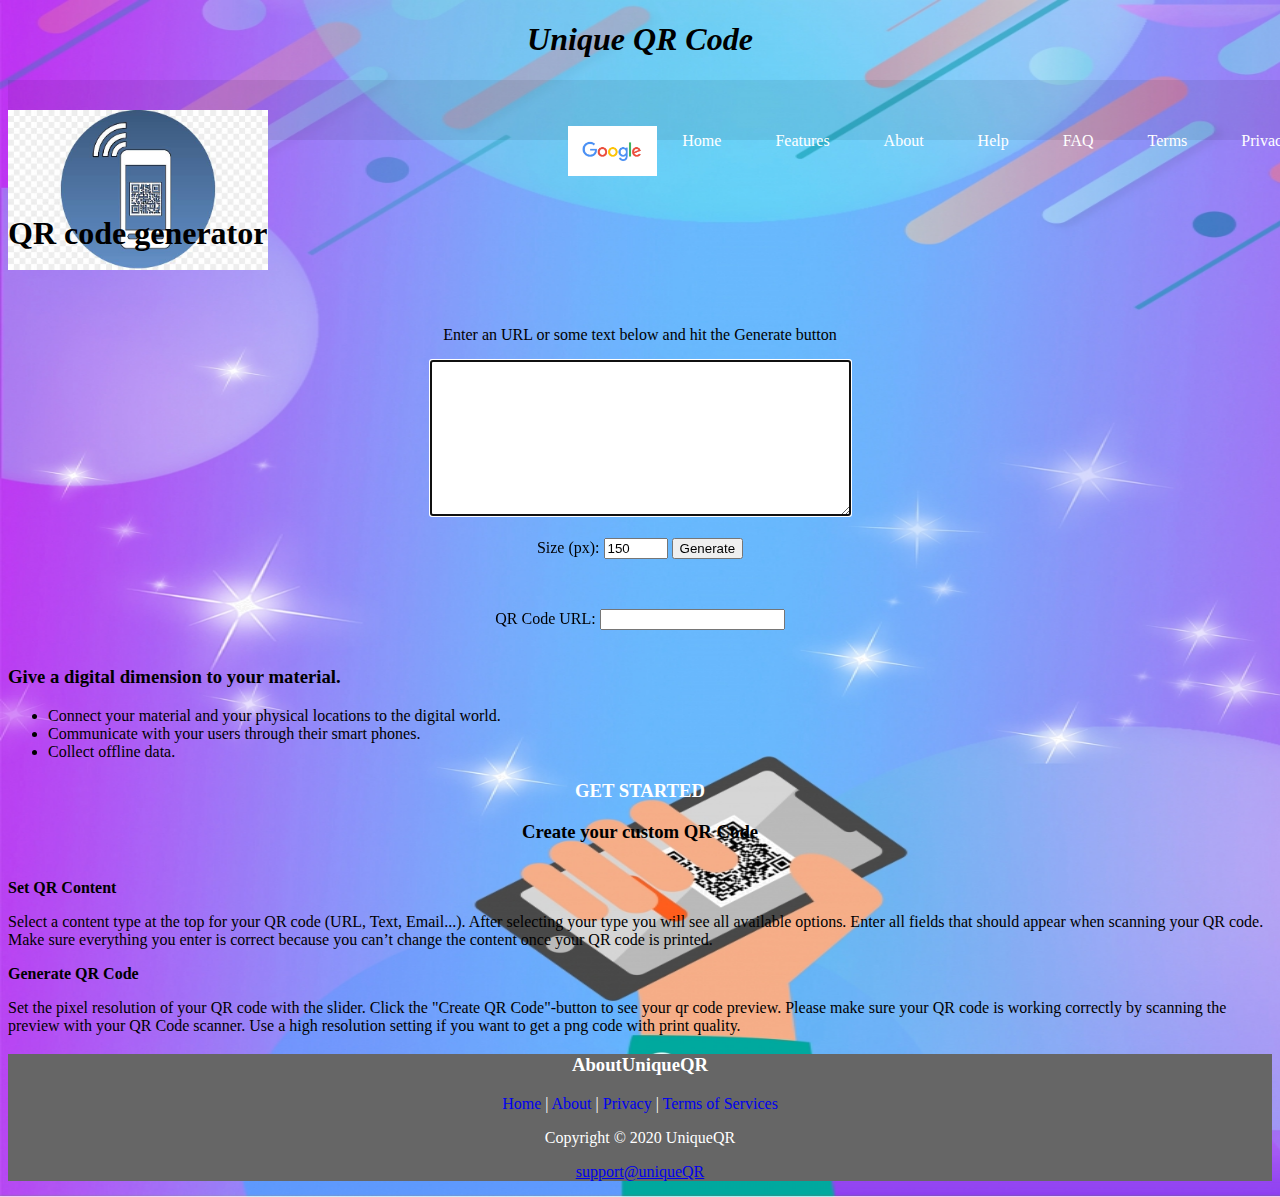
==== index.html @ 6545aa9d "qr site commit" ====
﻿<!DOCTYPE html>
<html>
<head>
<title>QRCode</title>
<link rel="stylesheet" type="text/css" href="style.css">
<style>
.footer {
  position: footer;
  left: 0;
  bottom: 0;
  width: 100%;
  background-color: #666;
  color: white;
  text-align: center;
}
</style>
<style>
body {
  background-image:url(images/pngtree.jpg);
  background-size: 105% 100%;
   }
</style>
<meta charset="utf-8">
</head><body text="#000000">
<center><h1><i>Unique QR Code</i></h1></center>
<div id="main">
   <nav>
   <br>
   <img src="images/images.jpg" width="260" height="160">

   <ul><li >
<a href="https://www.google.co.in/?gws_rd=ssl"><img src="google.gif" height="50" width="auto" align="right"></a></br>
     <li><a href="index.html">Home</a></li>
     <li><a href="Features.html">Features</a></li>
     <li><a href="About.html">About</a></li>
     <li><a href="Help.html">Help</a></li>
     <li><a href="Faq.html">FAQ</a></li>
     <li><a href="Terms.html">Terms</a></li>
     <li><a href="Privacy.html">Privacy</a></li>
     </ul>  
  </nav>
</div>
<br><br><br>
<section>
  <b><h1>QR code generator</h1></b><br><br>
<center>
  <p>Enter an URL or some text below and hit the Generate button</p>
  <textarea name="textarea" cols="50" rows="10" autofocus id="textarea"></textarea>
  
  <br><br>
  <label for="size">Size (px):</label>
  <input id="size" type="number" value="150" min="50" max="500" step="50">	
  <button onclick="genQRcode()">Generate</button>
  <div id="content" style="display: content;">
    <p><img id="qrcode" src="" /></p>
    <label for="qrcode-url">QR Code URL:</label>
    <input id="qrcode-url" type="text" onclick="this.select()">
  </div>
</section>
<script>
  var textarea = document.getElementById("textarea"),
    content = document.getElementById("content");

  function genQRcode() {
    var data = encodeURIComponent(textarea.value),
      size = document.getElementById("size").value,
      chart = "http://chart.googleapis.com/chart?cht=qr&chs=" + size + "x" + size + "&choe=UTF-8&chld=L|0&chl=" + data;
    if (data === "") {
      alert("Please enter a valid data!");
      textarea.focus();
      content.style.display = "none";
    } else {
      content.style.display = "";
      document.getElementById("qrcode").src = chart;
      document.getElementById("qrcode-url").value = chart;
    }
  }

  document.addEventListener("keydown", function(e) {
    if (e.ctrlKey && e.keyCode == 13) {
      genQRcode();
    }
  });
</script><br>
<div class="smallText">
    <b><h3>Give a digital dimension to your material.</h3></b>
    <ul>
    <li>Connect your material and your physical locations to the digital world.</li>
    <li>Communicate with your users through their smart phones.</li>
    <li>Collect offline data.</li>
    </ul>
</div>
<center><h3 style="color:white;">GET STARTED</h3>
  <h3 style="color:black;"> <strong>Create your custom QR Code</strong></h3>
</center>
<center></center>
<p><br>
<b>Set QR Content</b></p>
<p>Select a content type at the top for your QR code (URL, Text, Email...). After selecting your type you will see all available options. Enter all fields that should appear when scanning your QR code. Make sure everything you enter is correct because you can’t change the content once your QR code is printed.</p>
<p><b>Generate QR Code</b></p>
<p>Set the pixel resolution of your QR code with the slider. Click the "Create QR Code"-button to see your qr code preview. Please make sure your QR code is working correctly by scanning the preview with your QR Code scanner. Use a high resolution setting if you want to get a png code with print quality.</p>

 
<div class="footer">
          
          <h3>About<span>UniqueQR</span></h3>

				<p class="footer-links">
					<a href="#" style="text-decoration: none">Home</a>
					|
					<a href="About.html" style="text-decoration: none">About</a>
                    |
                    <a href="Privacy.html" style="text-decoration: none"> Privacy</a>
					| 
					<a href="Terms.html" style="text-decoration: none">Terms of Services</a>
				</p>

<p class="footer-company-name">Copyright &copy; 2020 UniqueQR</p>

<class="footer-center">
<div>
<p><a href="mailto:ravitejamuvvala23@gmail.com">support@uniqueQR</a>
</p>
</div>
</div>
</footer>
</body>
</html>
---- style.css ----
{
	margin :0;
	padding: 0;
	font-family: Verdana, Geneva, sans-serif;
}
nav{
	width: 105%;
	height: 60px;
	background-color:#0001;
	line-height: 30px;
}
nav ul{
	float:right;
	margin-right:20px;
	}

nav ul li{
	list-style-type:none;
	display: inline-block;
	transition: 0.4s all;
}
nav ul li:hover{
	 background-color:#F39d1a;
}
nav ul li a{
	text-decoration: none;
	color:#FFFFFF;
	padding:25px;
}
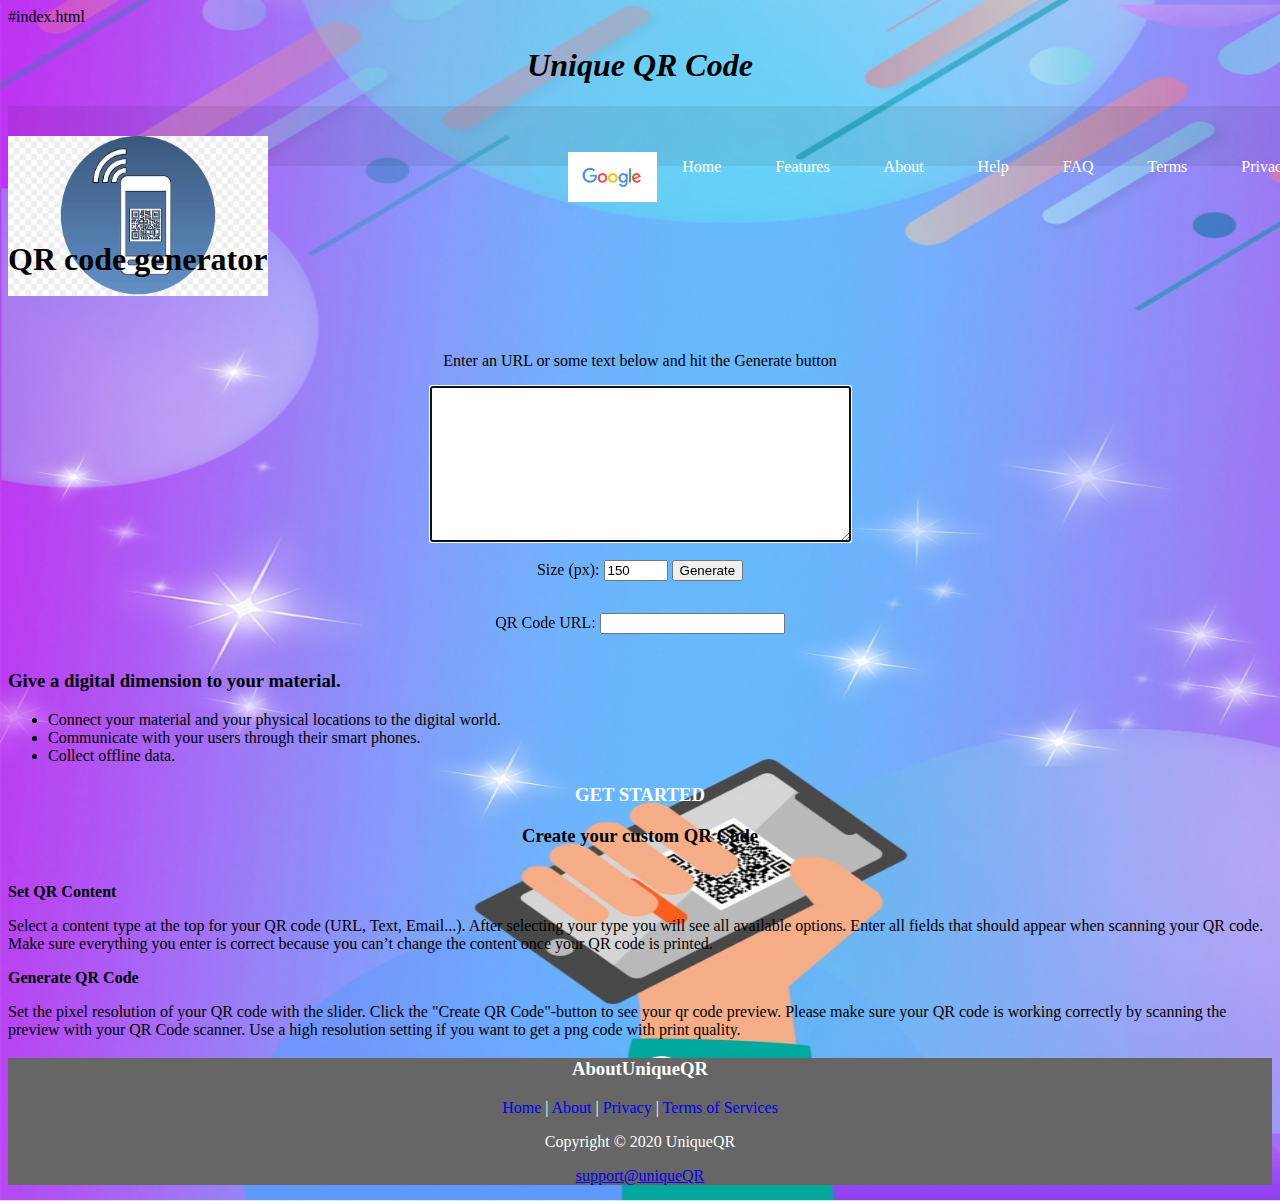
==== commit 9c762f2d: "Update index.html" ====
--- a/index.html
+++ b/index.html
@@ -1,4 +1,5 @@
-﻿<!DOCTYPE html>
+#index.html
+<!DOCTYPE html>
 <html>
 <head>
 <title>QRCode</title>
@@ -125,4 +126,4 @@
 </div>
 </footer>
 </body>
-</html>+</html>
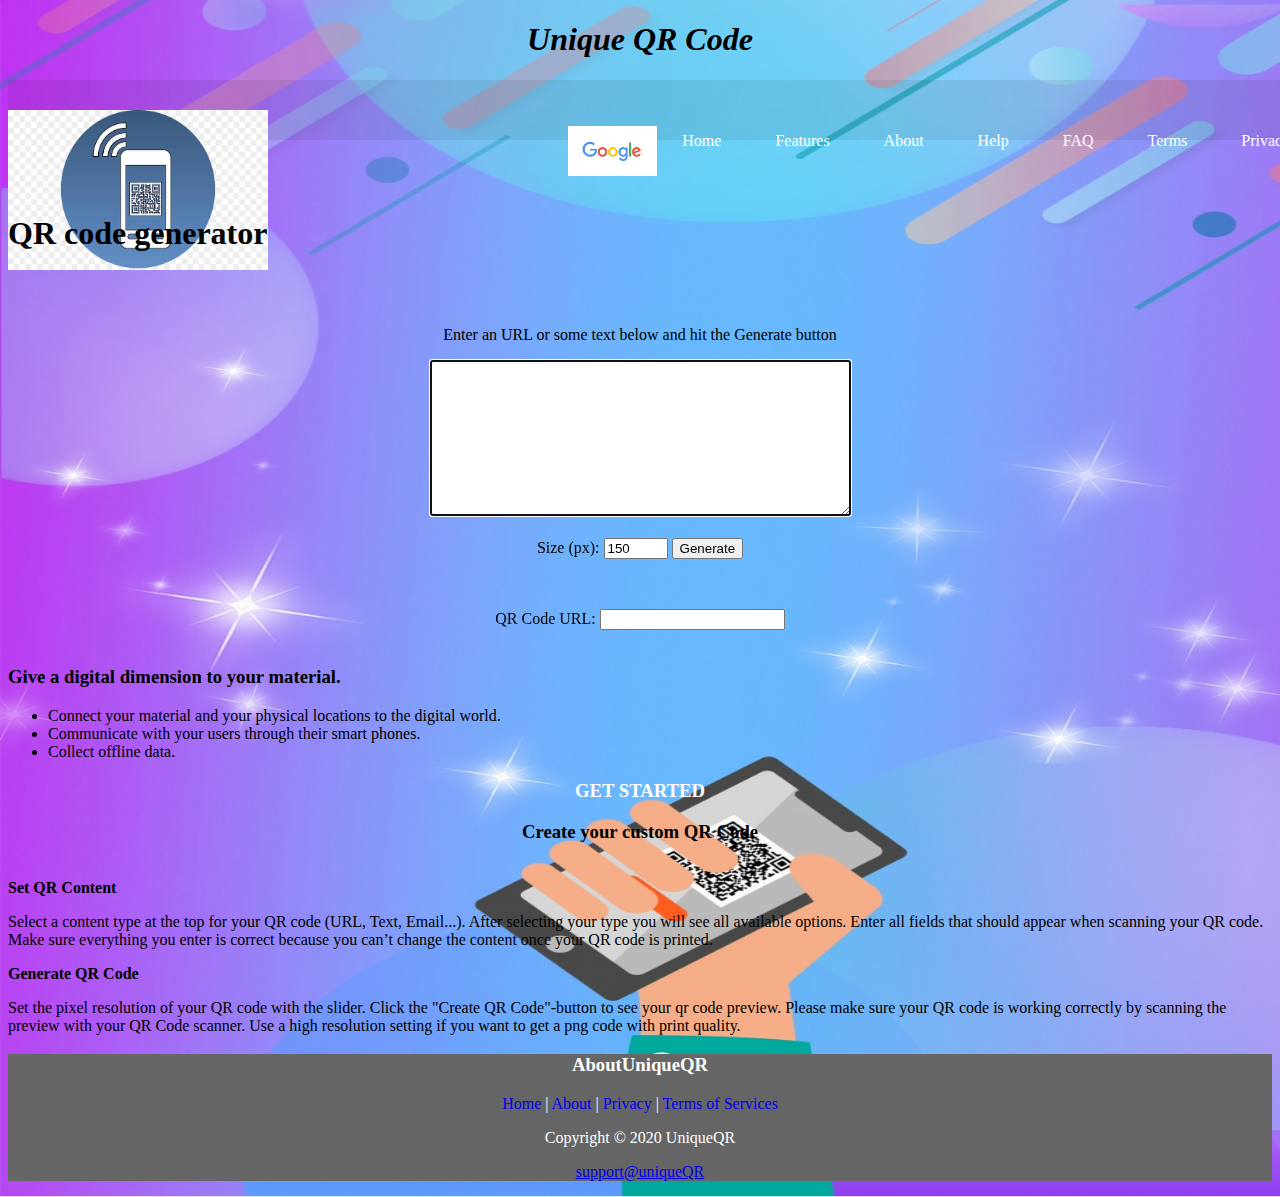
==== commit a769e7e2: "Update index.html" ====
--- a/index.html
+++ b/index.html
@@ -1,4 +1,3 @@
-#index.html
 <!DOCTYPE html>
 <html>
 <head>
